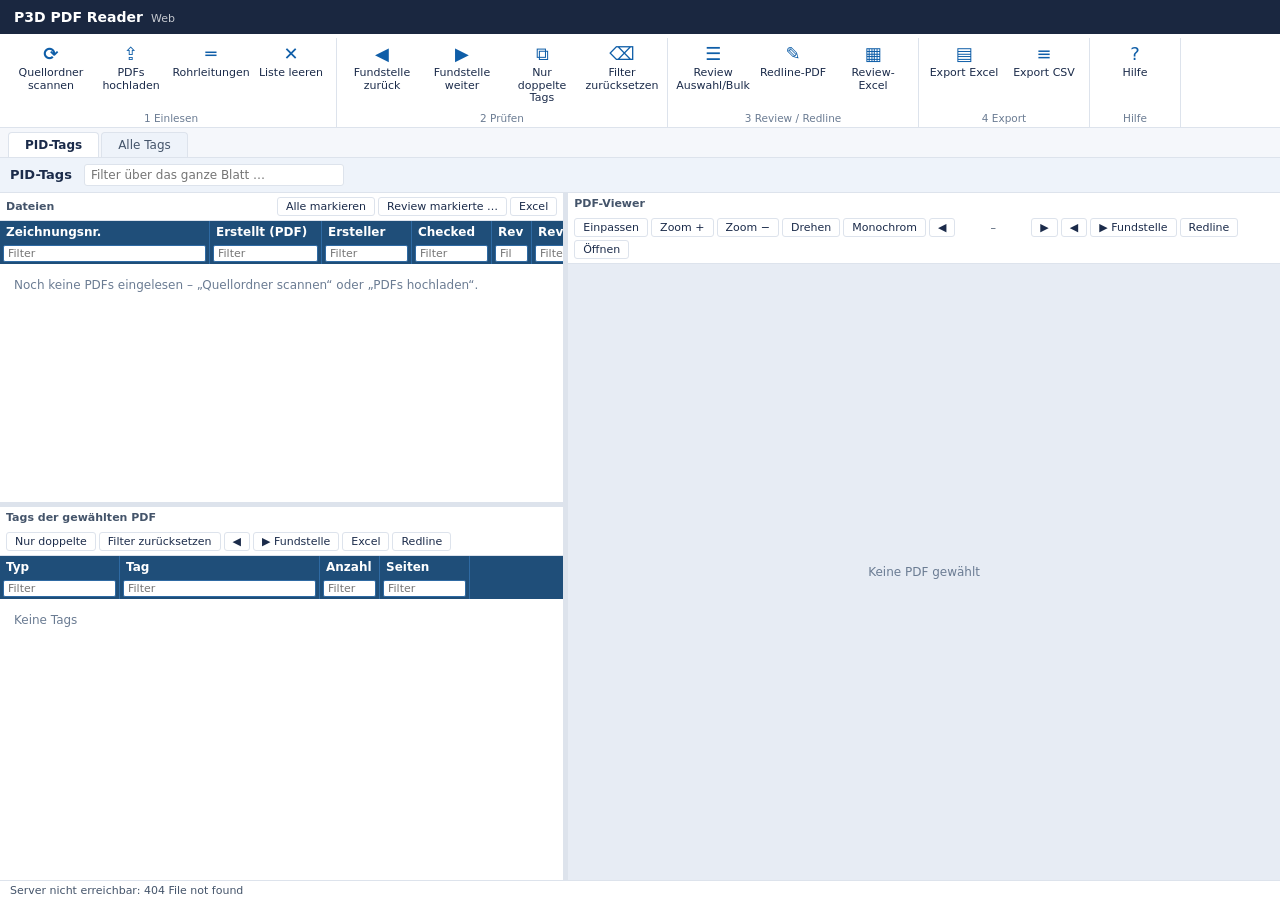
==== src/p3d_pdfreader/assets/web/index.html @ 782be02c "P3D PDF Reader 1.0.8: Monochrom-Ansicht und Gruen/Rot-Rahmen im Viewer Erster Commit des Projektstan" ====
<!doctype html>
<html lang="de">
<head>
<meta charset="utf-8">
<meta name="viewport" content="width=device-width, initial-scale=1">
<title>P3D PDF Reader</title>
<link rel="stylesheet" href="app.css">
</head>
<body>
<header class="topband">
  <div class="brand"><span class="brand-name">P3D PDF Reader</span><span class="brand-sub">Web</span></div>
  <div class="top-info" id="topInfo"></div>
</header>

<nav class="ribbon" id="ribbon">
  <div class="group">
    <div class="group-body">
      <button class="rb primary" data-cmd="scan" title="Quellordner des Servers einlesen (F5)"><span class="ico">⟳</span>Quellordner scannen</button>
      <button class="rb" data-cmd="upload" title="PDFs von diesem PC hochladen und einlesen (auch per Ziehen ins Fenster)"><span class="ico">⇪</span>PDFs hochladen</button>
      <button class="rb toggle" data-cmd="pipes" title="Rohrleitungsnummern beim nächsten Scan/Upload mit einlesen (Typ „Rohrleitung“)"><span class="ico">═</span>Rohrleitungen</button>
      <button class="rb" data-cmd="clear" title="Eingelesene PDFs aus der Liste entfernen"><span class="ico">✕</span>Liste leeren</button>
    </div>
    <div class="group-title">1 Einlesen</div>
  </div>
  <div class="group">
    <div class="group-body">
      <button class="rb" data-cmd="prev" title="Vorige Fundstelle (Umschalt+F3)"><span class="ico">◀</span>Fundstelle zurück</button>
      <button class="rb" data-cmd="next" title="Nächste Fundstelle (F3)"><span class="ico">▶</span>Fundstelle weiter</button>
      <button class="rb toggle" data-cmd="dups" title="Nur Tags mit Anzahl &gt; 1 zeigen"><span class="ico">⧉</span>Nur doppelte Tags</button>
      <button class="rb" data-cmd="reset" title="Alle Filter zurücksetzen"><span class="ico">⌫</span>Filter zurücksetzen</button>
    </div>
    <div class="group-title">2 Prüfen</div>
  </div>
  <div class="group">
    <div class="group-body">
      <button class="rb" data-cmd="bulk" title="Redline-PDFs und Review-Excel für markierte oder alle PDFs (ZIP)"><span class="ico">☰</span>Review Auswahl/Bulk</button>
      <button class="rb" data-cmd="redline" title="Redline-PDF der gewählten PDF (es gilt der Tabellenfilter)"><span class="ico">✎</span>Redline-PDF</button>
      <button class="rb" data-cmd="review" title="Review-Excel der gewählten PDF (es gilt der Tabellenfilter)"><span class="ico">▦</span>Review-Excel</button>
    </div>
    <div class="group-title">3 Review / Redline</div>
  </div>
  <div class="group">
    <div class="group-body">
      <button class="rb" data-cmd="exportXlsx" title="Blätter Dateien und Tags über alle PDFs"><span class="ico">▤</span>Export Excel</button>
      <button class="rb" data-cmd="exportCsv" title="Tags und _Dateien.csv (;, UTF-8 mit BOM) als ZIP"><span class="ico">≡</span>Export CSV</button>
    </div>
    <div class="group-title">4 Export</div>
  </div>
  <div class="group">
    <div class="group-body">
      <button class="rb" data-cmd="help" title="Kurzanleitung"><span class="ico">?</span>Hilfe</button>
    </div>
    <div class="group-title">Hilfe</div>
  </div>
</nav>

<div class="sheet-tabs" id="sheetTabs">
  <button class="sheet-tab active" data-sheet="pid">PID-Tags</button>
  <button class="sheet-tab" data-sheet="all">Alle Tags</button>
</div>

<main class="sheet-host">
  <section class="sheet active" id="sheet-pid">
    <div class="sheet-head">
      <span class="sheet-title">PID-Tags</span>
      <input class="sheet-filter" id="pidFilter" type="search" placeholder="Filter über das ganze Blatt …">
      <span class="sheet-note" id="pidNote"></span>
    </div>
    <div class="pid-layout" id="pidLayout">
      <div class="pid-left">
        <div class="pane" id="paneFiles">
          <div class="pane-head"><span class="pane-title">Dateien</span>
            <div class="strip">
              <button class="tb" data-cmd="selectAll">Alle markieren</button>
              <button class="tb" data-cmd="bulk">Review markierte …</button>
              <button class="tb" data-cmd="exportXlsx">Excel</button>
            </div>
          </div>
          <div class="table" id="tblFiles"></div>
        </div>
        <div class="splitter h" data-split="left"></div>
        <div class="pane" id="paneTags">
          <div class="pane-head"><span class="pane-title" id="tagsTitle">Tags der gewählten PDF</span>
            <div class="strip">
              <button class="tb toggle" data-cmd="dups">Nur doppelte</button>
              <button class="tb" data-cmd="reset">Filter zurücksetzen</button>
              <button class="tb" data-cmd="prev" title="Umschalt+F3">◀</button>
              <button class="tb" data-cmd="next" title="F3">▶ Fundstelle</button>
              <button class="tb" data-cmd="review">Excel</button>
              <button class="tb" data-cmd="redline">Redline</button>
            </div>
          </div>
          <div class="table" id="tblTags"></div>
        </div>
      </div>
      <div class="splitter v" data-split="main"></div>
      <div class="pane pid-right">
        <div class="pane-head"><span class="pane-title" id="viewerTitle">PDF-Viewer</span>
          <div class="strip">
            <button class="tb" data-cmd="fit" title="Ganze Seite (Doppelklick)">Einpassen</button>
            <button class="tb" data-cmd="zoomIn">Zoom +</button>
            <button class="tb" data-cmd="zoomOut">Zoom −</button>
            <button class="tb" data-cmd="rotate">Drehen</button>
            <button class="tb" data-cmd="mono" id="monoBtn" title="PDF schwarz-weiß anzeigen (nur Ansicht, die PDF bleibt unverändert)">Monochrom</button>
            <span class="pager"><button class="tb" data-cmd="pagePrev">◀</button><span id="pageLabel">–</span><button class="tb" data-cmd="pageNext">▶</button></span>
            <button class="tb" data-cmd="prev">◀</button>
            <button class="tb" data-cmd="next">▶ Fundstelle</button>
            <button class="tb" data-cmd="redline">Redline</button>
            <button class="tb" data-cmd="openPdf" title="Original-PDF in neuem Browser-Tab öffnen">Öffnen</button>
          </div>
        </div>
        <div class="viewer" id="viewer"></div>
      </div>
    </div>
  </section>

  <section class="sheet" id="sheet-all">
    <div class="sheet-head">
      <span class="sheet-title">Alle Tags</span>
      <input class="sheet-filter" id="allFilter" type="search" placeholder="Filter über das ganze Blatt …">
      <span class="sheet-note">Doppelklick öffnet die PDF beim Tag</span>
    </div>
    <div class="pane full"><div class="table" id="tblAll"></div></div>
  </section>
</main>

<footer class="statusbar"><span id="status">Bereit.</span><span id="statusRight"></span></footer>

<input type="file" id="fileInput" accept=".pdf,application/pdf" multiple hidden>
<div class="drop-hint" id="dropHint">PDFs hier ablegen zum Hochladen</div>
<div class="modal-back" id="modalBack"><div class="modal" id="modal"></div></div>

<script src="app.js"></script>
</body>
</html>
---- src/p3d_pdfreader/assets/web/app.css ----
/* P3D PDF Reader Web. Farben nur aus gui/design.py, gui/appearance.py und main_gui_kit/theme.py (LIGHT) - keine eigenen. */
:root {
  --text: #1B2B4A;          /* design.TEXT */
  --text-muted: #44546A;    /* design.TEXT_MUTED */
  --text-subtle: #6B7C93;   /* design.TEXT_SUBTLE */
  --border: #DDE3EC;        /* design.BORDER */
  --band: #EEF3FA;          /* design.BAND */
  --error: #C62828;         /* design.ERROR */
  --link: #1565C0;          /* design.LINK */
  --disabled: #9AA6B8;      /* design.DISABLED */
  --accent: #0F5EA8;        /* appearance.DEFAULT_ACCENT */
  --dirty: #FFF2CC;         /* appearance.DEFAULT_DIRTY (doppelte Tags) */
  --header: #1F4E79;        /* appearance.ORIGINAL_HEADER (Tabellenkopf) */
  --header-line: #2F6AA3;   /* appearance.ORIGINAL_HEADER_LINE */
  --bg: #F5F7FB;            /* theme LIGHT bg */
  --card: #FFFFFF;          /* theme LIGHT card */
  --neutral: #E7ECF4;       /* theme LIGHT neutral (hover) */
  --secondary: #1A2740;     /* theme LIGHT secondary (Kopfband) */
  --ok: #22C55E;            /* theme LIGHT ok (gefundene Tags im Viewer) */
  --err: #EF4444;           /* theme LIGHT err (fehlerhafte Tags im Viewer) */
  --row-h: 22px;
  font-family: "Segoe UI", system-ui, sans-serif;
  font-size: 12px;
  color: var(--text);
}
* { box-sizing: border-box; }
html, body { height: 100%; margin: 0; }
body { display: flex; flex-direction: column; background: var(--bg); overflow: hidden; }
button { font: inherit; color: inherit; }

/* Kopfband */
.topband { display: flex; align-items: center; justify-content: space-between; height: 34px; padding: 0 14px;
  background: var(--secondary); color: var(--card); flex: none; }
.brand-name { font-size: 14px; font-weight: 600; }
.brand-sub { margin-left: 8px; font-size: 11px; opacity: .75; }
.top-info { font-size: 11px; opacity: .85; }

/* Menueband */
.ribbon { display: flex; gap: 0; background: var(--card); border-bottom: 1px solid var(--border); padding: 4px 6px 0;
  flex: none; overflow-x: auto; }
.group { display: flex; flex-direction: column; border-right: 1px solid var(--border); padding: 0 6px; }
.group-body { display: flex; gap: 2px; flex: 1; }
.group-title { text-align: center; font-size: 10.5px; color: var(--text-subtle); padding: 2px 0 3px; }
.rb { display: flex; flex-direction: column; align-items: center; justify-content: flex-start; gap: 2px; width: 78px;
  min-height: 58px; padding: 4px 3px; border: 1px solid transparent; border-radius: 4px; background: transparent;
  cursor: pointer; font-size: 11px; line-height: 1.15; text-align: center; }
.rb .ico { font-size: 18px; color: var(--accent); line-height: 22px; }
.rb:hover { background: var(--neutral); }
.rb.primary .ico { font-weight: 700; }
.rb.on, .tb.on { background: var(--band); border-color: var(--accent); }
.rb:disabled, .tb:disabled { color: var(--disabled); cursor: default; background: transparent; }

/* Blaetter */
.sheet-tabs { display: flex; gap: 2px; padding: 4px 8px 0; background: var(--bg); flex: none; }
.sheet-tab { padding: 5px 16px; border: 1px solid var(--border); border-bottom: none; background: var(--band);
  border-radius: 4px 4px 0 0; cursor: pointer; color: var(--text-muted); }
.sheet-tab.active { background: var(--card); color: var(--text); font-weight: 600; }
.sheet-host { flex: 1; min-height: 0; position: relative; }
.sheet { display: none; position: absolute; inset: 0; flex-direction: column; background: var(--card);
  border-top: 1px solid var(--border); }
.sheet.active { display: flex; }
.sheet-head { display: flex; align-items: center; gap: 12px; padding: 6px 10px; background: var(--band);
  border-bottom: 1px solid var(--border); flex: none; }
.sheet-title { font-size: 13px; font-weight: 600; }
.sheet-filter { width: 260px; padding: 3px 6px; border: 1px solid var(--border); border-radius: 3px; font: inherit; }
.sheet-note { color: var(--text-subtle); font-size: 11px; }

/* PID-Blatt: links Dateien/Tags, rechts Viewer */
.pid-layout { flex: 1; min-height: 0; display: grid; grid-template-columns: var(--left-w, 44%) 5px 1fr; }
.pid-left { display: grid; grid-template-rows: var(--files-h, 45%) 5px 1fr; min-height: 0; min-width: 0; }
.pane { display: flex; flex-direction: column; min-height: 0; min-width: 0; }
.pane.full { flex: 1; }
.pane-head { display: flex; align-items: center; gap: 8px; padding: 4px 6px; border-bottom: 1px solid var(--border);
  flex: none; flex-wrap: wrap; }
.pane-title { font-size: 11px; font-weight: 600; color: var(--text-muted); margin-right: auto; }
.strip { display: flex; gap: 3px; flex-wrap: wrap; align-items: center; }
.tb { padding: 2px 8px; border: 1px solid var(--border); border-radius: 3px; background: var(--card); cursor: pointer;
  font-size: 11px; white-space: nowrap; }
.tb:hover { background: var(--neutral); }
.pager { display: inline-flex; align-items: center; gap: 3px; }
#pageLabel { min-width: 70px; text-align: center; color: var(--text-muted); font-size: 11px; }
.splitter { background: var(--border); }
.splitter.v { cursor: col-resize; }
.splitter.h { cursor: row-resize; }

/* Tabellen (virtuell gescrollt) */
.table { flex: 1; min-height: 0; overflow: auto; position: relative; outline: none; }
.t-head { position: sticky; top: 0; z-index: 2; background: var(--header); color: var(--card); }
.t-row, .t-hrow, .t-frow { display: grid; }
.t-hrow > div { padding: 4px 6px; border-right: 1px solid var(--header-line); cursor: pointer; white-space: nowrap;
  overflow: hidden; text-overflow: ellipsis; user-select: none; font-weight: 600; }
.t-hrow > div .sort { opacity: .8; margin-left: 3px; }
.t-frow > div { padding: 2px 3px; border-right: 1px solid var(--header-line); }
.t-frow input { width: 100%; padding: 1px 4px; border: 1px solid var(--header-line); border-radius: 2px;
  font: inherit; font-size: 11px; }
.t-body { position: relative; }
.t-row { position: absolute; left: 0; right: 0; height: var(--row-h); cursor: default; border-bottom: 1px solid var(--band); }
.t-row > div { padding: 0 6px; line-height: var(--row-h); white-space: nowrap; overflow: hidden; text-overflow: ellipsis; }
.t-row > div.num { text-align: right; }
.t-row.dup { background: var(--dirty); }
.t-row.err { color: var(--error); }
.t-row:hover { background: var(--neutral); }
.t-row.sel { background: var(--accent); color: var(--card); }
.t-empty { padding: 14px; color: var(--text-subtle); }

/* Viewer */
.viewer { flex: 1; min-height: 0; position: relative; overflow: hidden; background: var(--neutral); cursor: grab;
  touch-action: none; }
.viewer.drag { cursor: grabbing; }
.v-stage { position: absolute; left: 0; top: 0; transform-origin: 0 0; background: var(--card);
  box-shadow: 0 0 0 1px var(--border); }
.v-stage img { position: absolute; left: 0; top: 0; user-select: none; -webkit-user-drag: none; pointer-events: none; }
.v-stage svg { position: absolute; left: 0; top: 0; overflow: visible; pointer-events: none; }
.v-dup { fill: var(--dirty); mix-blend-mode: multiply; }
.v-found { fill: none; stroke: var(--ok); stroke-width: 1.5; vector-effect: non-scaling-stroke; }
.v-found.bad { stroke: var(--err); }
.v-mark { fill: none; stroke: var(--accent); stroke-width: 2; vector-effect: non-scaling-stroke; }
.v-mark.focus { stroke-width: 3.5; }
.v-badges { position: absolute; inset: 0; pointer-events: none; }
.v-badge { position: absolute; min-width: 18px; height: 18px; padding: 0 4px; border-radius: 9px; background: var(--accent);
  color: var(--card); font-size: 11px; font-weight: 600; line-height: 18px; text-align: center; opacity: .55;
  transform: translate(-50%, -50%); }
.v-badge.focus { opacity: 1; }
.v-info { position: absolute; left: 8px; top: 8px; padding: 3px 8px; background: var(--card); border: 1px solid var(--border);
  border-radius: 3px; font-size: 11px; color: var(--text); pointer-events: none; }
.v-info:empty { display: none; }
.v-empty { position: absolute; inset: 0; display: flex; align-items: center; justify-content: center; color: var(--text-subtle); }

/* Statuszeile */
.statusbar { display: flex; justify-content: space-between; padding: 3px 10px; border-top: 1px solid var(--border);
  background: var(--card); color: var(--text-muted); font-size: 11px; flex: none; }

/* Dialoge */
.modal-back { position: fixed; inset: 0; background: rgba(26, 39, 64, .35); display: none; align-items: center;
  justify-content: center; z-index: 50; }
.modal-back.open { display: flex; }
.modal { background: var(--card); border: 1px solid var(--border); border-radius: 6px; min-width: 420px; max-width: 640px;
  padding: 16px 18px; box-shadow: 0 8px 28px rgba(26, 39, 64, .25); }
.modal h2 { font-size: 13pt; font-weight: 600; margin: 0 0 10px; }
.modal .section { font-size: 8pt; font-weight: 600; color: var(--text-muted); margin: 12px 0 4px; }
.modal label { display: flex; align-items: center; gap: 6px; padding: 2px 0; }
.modal .note { color: var(--text-subtle); font-size: 11px; }
.modal .bad { color: var(--error); }
.modal .buttons { display: flex; justify-content: flex-end; gap: 6px; margin-top: 16px; }
.btn { padding: 4px 14px; border: 1px solid var(--border); border-radius: 3px; background: var(--card); cursor: pointer; }
.btn.primary { background: var(--accent); border-color: var(--accent); color: var(--card); }
.btn:disabled { opacity: .5; cursor: default; }
.progress { height: 8px; background: var(--band); border-radius: 4px; overflow: hidden; margin: 8px 0; }
.progress > div { height: 100%; width: 0; background: var(--accent); transition: width .2s; }
.drop-hint { position: fixed; inset: 0; display: none; align-items: center; justify-content: center; font-size: 18px;
  color: var(--accent); background: rgba(238, 243, 250, .85); border: 3px dashed var(--accent); z-index: 40; }
.drop-hint.open { display: flex; }
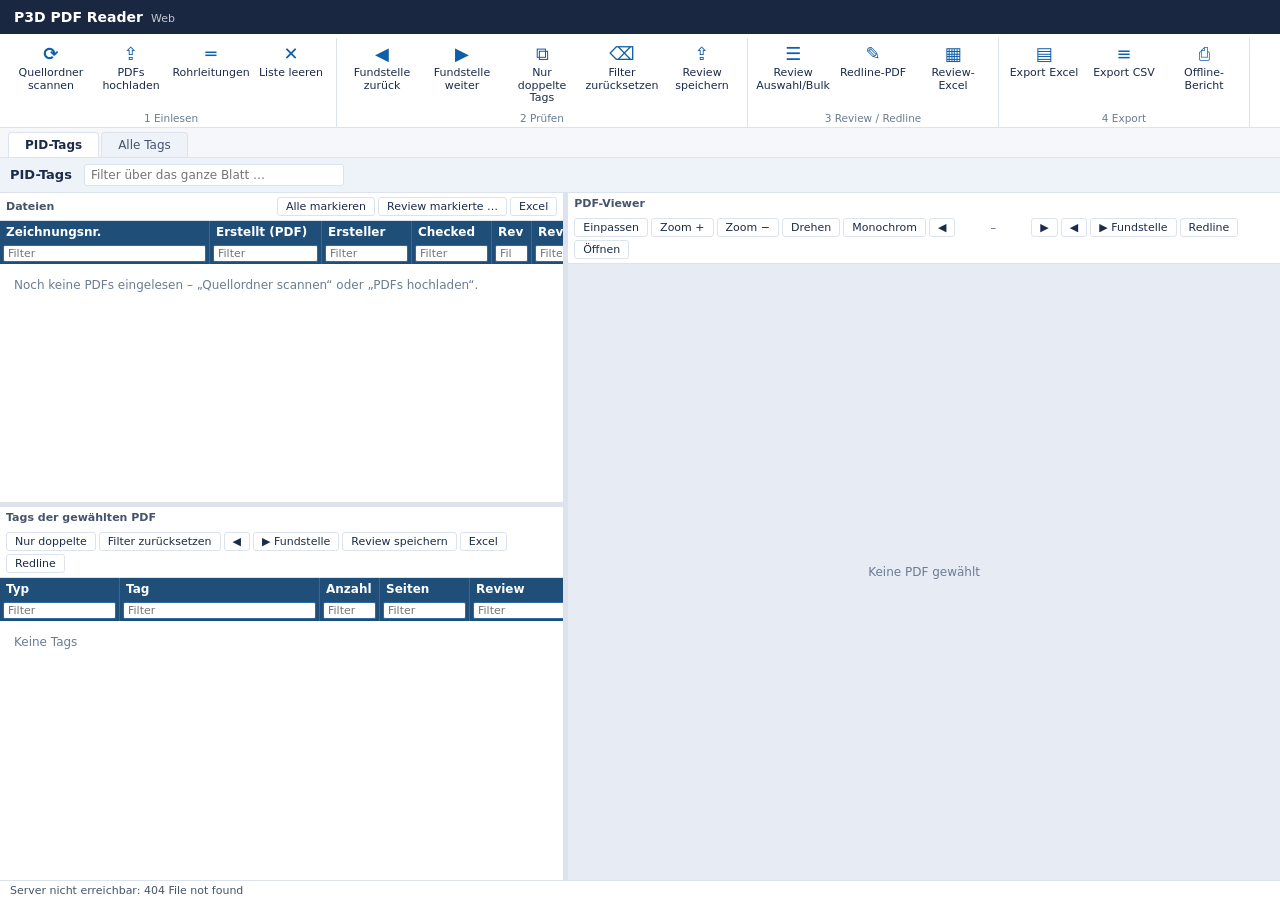
==== commit c2804196: "P3D PDF Reader 1.0.26: Autofill OK, PDF-Scan-Spalten, Ladefortschritt, Zwei-Monitor-Layout Stand 1.0" ====
--- a/src/p3d_pdfreader/assets/web/index.html
+++ b/src/p3d_pdfreader/assets/web/index.html
@@ -28,6 +28,7 @@
       <button class="rb" data-cmd="next" title="Nächste Fundstelle (F3)"><span class="ico">▶</span>Fundstelle weiter</button>
       <button class="rb toggle" data-cmd="dups" title="Nur Tags mit Anzahl &gt; 1 zeigen"><span class="ico">⧉</span>Nur doppelte Tags</button>
       <button class="rb" data-cmd="reset" title="Alle Filter zurücksetzen"><span class="ico">⌫</span>Filter zurücksetzen</button>
+      <button class="rb" data-cmd="saveAudit" title="Audit-Spalten speichern (Strg+S). Bearbeiten: Doppelklick in Review, Änderung, Neuer Wert, Bemerkung oder WPO der Tag-Tabelle"><span class="ico">⇪</span>Review speichern</button>
     </div>
     <div class="group-title">2 Prüfen</div>
   </div>
@@ -43,6 +44,7 @@
     <div class="group-body">
       <button class="rb" data-cmd="exportXlsx" title="Blätter Dateien und Tags über alle PDFs"><span class="ico">▤</span>Export Excel</button>
       <button class="rb" data-cmd="exportCsv" title="Tags und _Dateien.csv (;, UTF-8 mit BOM) als ZIP"><span class="ico">≡</span>Export CSV</button>
+      <button class="rb" data-cmd="report" title="Offline-HTML-Bericht: eine HTML-Datei mit Tabellen, Viewer, Audit-Spalten, Redline-PDF und Review-Excel – ohne Server, zum Weitergeben"><span class="ico">⎙</span>Offline-Bericht</button>
     </div>
     <div class="group-title">4 Export</div>
   </div>
@@ -86,6 +88,7 @@
               <button class="tb" data-cmd="reset">Filter zurücksetzen</button>
               <button class="tb" data-cmd="prev" title="Umschalt+F3">◀</button>
               <button class="tb" data-cmd="next" title="F3">▶ Fundstelle</button>
+              <button class="tb" data-cmd="saveAudit" title="Audit-Spalten speichern (Strg+S)">Review speichern</button>
               <button class="tb" data-cmd="review">Excel</button>
               <button class="tb" data-cmd="redline">Redline</button>
             </div>
--- a/src/p3d_pdfreader/assets/web/app.css
+++ b/src/p3d_pdfreader/assets/web/app.css
@@ -150,3 +150,7 @@
 .drop-hint { position: fixed; inset: 0; display: none; align-items: center; justify-content: center; font-size: 18px;
   color: var(--accent); background: rgba(238, 243, 250, .85); border: 3px dashed var(--accent); z-index: 40; }
 .drop-hint.open { display: flex; }
+
+/* Zellen-Editor der Audit-Spalten */
+.t-row > div:has(.t-editor) { padding: 0; overflow: visible; }
+.t-editor { width: 100%; height: var(--row-h); border: 1px solid var(--accent); font: inherit; color: var(--text); background: var(--card); }
